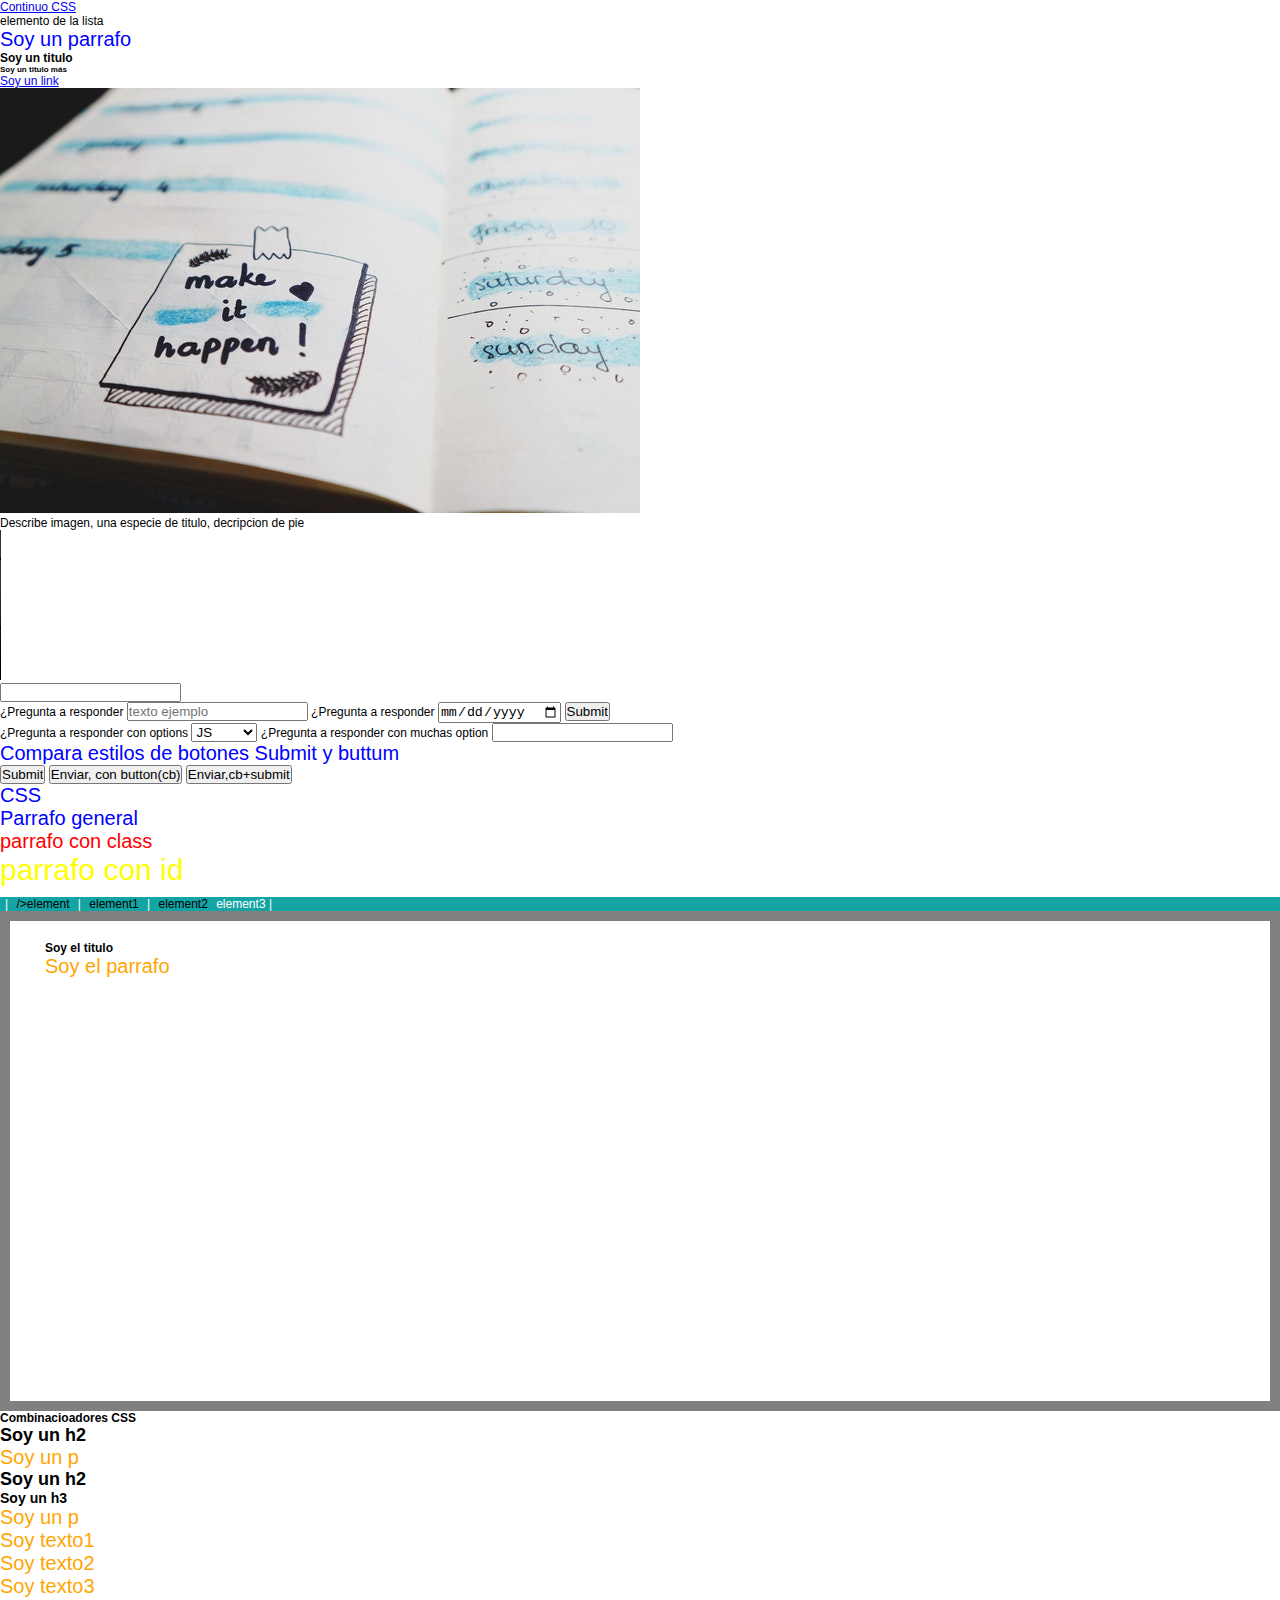
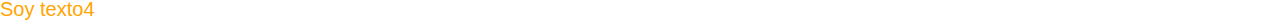
==== index.html @ 395cab2d "10 horas de estudio" ====
<!DOCTYPE html>
<html lang="es">
  <head>
    <!-- lo importante para el navegador funcione>
        < etiqutas meta dice al navegar com funcioa la pagi>-->
    <meta charset="UTF-8" />
    <!--< para utilizar caracteres especiales>-->
    <meta name="description" content="Esta pagina es para..." />
    <!--< ayuda en CEO para buscador localize pagina>-->
    <meta name="robots" content="index,follow" />
    <!--< paraque los robots sigan la paguina>
          <title>titulo de la paguina</title>-->
    <meta name="viewport" content="width=divice-width, iniial-scale=1.0" />
    <!--< para que pagina sea reponsive>-->

    <!--< otras etiquetas>
          < indezar el css>-->
    <link rel="stylesheet" href="style.css" />
  </head>
  <body>
    <!--tipo de etiqueta de contenido y contenedoras>
        < contenedoras>-->
    <header>
      <nav></nav>
    </header>
    <main>
      <a href="./SeguirAprendiendoCSS/index.html">Continuo CSS</a>
      <section>
        <article></article>
      </section>
      <section>
        <ul></ul>
        <!-- lista desordenada -->
        <li>elemento de la lista</li>
        <ol></ol>
        <!-- lista ordenada-->
      </section>
    </main>
    <footer></footer>

    <p>Soy un parrafo</p>
    <h1>Soy un titulo</h1>
    <h6>Soy un titulo más</h6>
    <a href="url"> Soy un link </a>

    <figure>
      <!--Conteneor para la imagen, darle tamaño etc-->
      <img src="./img_y_video/img.jpg" alt="Descripcion de la imagen" />
      <figcaption>
        Describe imagen, una especie de titulo, decripcion de pie
      </figcaption>
    </figure>

    <video src="./img_y_video/video.mp4" controls preload="auto"></video>

    <!--Formularios
    Generar buenos formularios, agradables para el usuario
    -->
    <div>
      <input type="text" />
    </div>
    <!--Mala practica mejor con un form-->

    <form action="">
      <!--en action iria a url donde va la informacio de form-->
      <label for="nombre">
        <span>¿Pregunta a responder</span>
        <input
          type="text"
          id="nombre"
          name="nombre"
          placeholder="texto ejemplo"
          autocomplete="name"
          required
        />
        <!--type hay muchos. Ejmplo: date,number,time,week,month; Más ejemplos:https://developer.mozilla.org/es/docs/Web/HTML/Element/input
             id igual al for del label, 
             autocomplete ayuda autorellenar ciertainformacion name, cuontry etc,
            requird son campos del formlario nesesrio casi oblgatorios,
            y el name es para decir como se enviara la informacion-->
      </label>
      <label for="fecha">
        <span>¿Pregunta a responder</span>
        <input type="date" id="fecha" />
      </label>

      <label>
        <input type="submit" />
        <!--Enviar el formulario, a base de dato-->
      </label>
    </form>

    <!--Otro estilo de formulario es con select -->
    <main>
      <span>¿Pregunta a responder con options</span>
      <select name="cursos" id="">
        <option value="JS">JS</option>
        <option value="CSS3">CSS3</option>
        <option value="HTML5">HMTL5</option>
      </select>

      <!--Que pasa si son muchas opcioes, dar opcions de acuerdo alo que alla llenando-->
      <span>¿Pregunta a responder con muchas option</span>
      <input list="cursos" />
      <datalist id="cursos">
        <option value="JS">JS</option>
        <option value="CSS3">CSS3</option>
        <option value="HTML5">HMTL5</option>
      </datalist>

      <!--Exsten otros tipos e bonton en los formularios
         y estos son summit y botton(este no envia la informcion OJO)-->
      <p>Compara estilos de botones Submit y buttum</p>
      <input type="submit" />
      <button>Enviar, con button(cb)</button>
      <button type="submit">Enviar,cb+submit</button>
    </main>

    <main>
      <p>CSS</p>
      <p>Parrafo general</p>
      <p class="parrafo">parrafo con class</p>
      <p id="texto">parrafo con id</p>

      <section>
        <ul class="main-nav">
          <li class="main-nav__item"><a href""></a>/>element</li>
          <li class="main-nav__item"><a href""></a>element1</li>

          <!--No se bien como se maneja la etiqueta a dentrt de otra etiqueta
          si la cierro normal </a> o basta con poner /> -->
          <li class="main-nav__item"><a href""></a>element2</li>
          <li class="main-nav__item"><a href""/>element3</li>
        </ul>
      </section>

      <section class="main">
        <h1>Soy el titulo</h1>
        <div>
          <p>Soy el parrafo</p>
        </div>
      </section>
    </main>

    <div>
      <h1>Combinacioadores CSS</h1>
      <h2>Soy un h2</h2>
      <p>Soy un p</p>
      <h2>Soy un h2</h2>
      <h3>Soy un h3</h3>
      <p>Soy un p</p>
    </div>
    <div>
        
    <main>
      <div>
        <article>
          <p>Soy texto1</p>
        </article>
        <article>
            <p>Soy texto2</p>
          </article>
        <section>
          <div>
            <p>Soy texto3</p>
          </div>
        </section>
        <p>Soy texto4</p>
      </div>
    </main>
    
    
  </body>
</html>
---- style.css ----
p {
  color: blue;
  font-size: 20px;
}

/*clases generales*/
.parrafo {
  color: red;
}

/*id Unicos y especificos*/
#texto {
  color: yellow;
  font-size: 30px;
}

/*Otros*/

.main-nav {
  margin-top: 10px;
  list-style: none;
  padding-left: 0;
  background-color: #13a4a4;
}

.main-nav__item {
  display: inline-block;
}

.main-nav__item a {
  color: white;
  padding: 5px;
  border-radius: 2px;
  text-decoration: none;
}

/*pseudo clases */
.main-nav__item a:hover {
  color: blue;
}

.main-nav__item a:active {
  color: red;
}

/* pseudo elementos*/
.main-nav__item a::after {
  content: " | ";
}

/* Otros*/
.main {
  width: 100%;
  height: 500px;
  border: 10px solid grey;
  padding: 20px 35px;
}
/* Selecto universal*/
* {
  padding: 0;
  margin: 0;
  box-sizing: border-box;
}
/* Selector universal y box-sizingayuda a no hacer scroll horizontal ayuda mucho*/

/* Herencias

Fuentes y valores por defecto qu da el navegador*/

html {
  font-size: 75%;
  font-family: Verdana, Geneva, Tahoma, sans-serif;
}

h1 {
  font-size: inherit; /*Heredar: De su padre cercano en este caso html*/
}

/* Como romper la herencia? */

/* Combinacions General */
h2 ~ p {
  color: red;
}
/* p tiene de hermano general el h2 */

/* Padre e hijo, descendiente */
/* Combinacions Chill */
div > p {
  color: red;
}
/* p hijo directo de div, asi se lee*/

/* Combinacions descendente*/
div p {
  color: orange;
}
/* p contenido en div, asi se lee*/
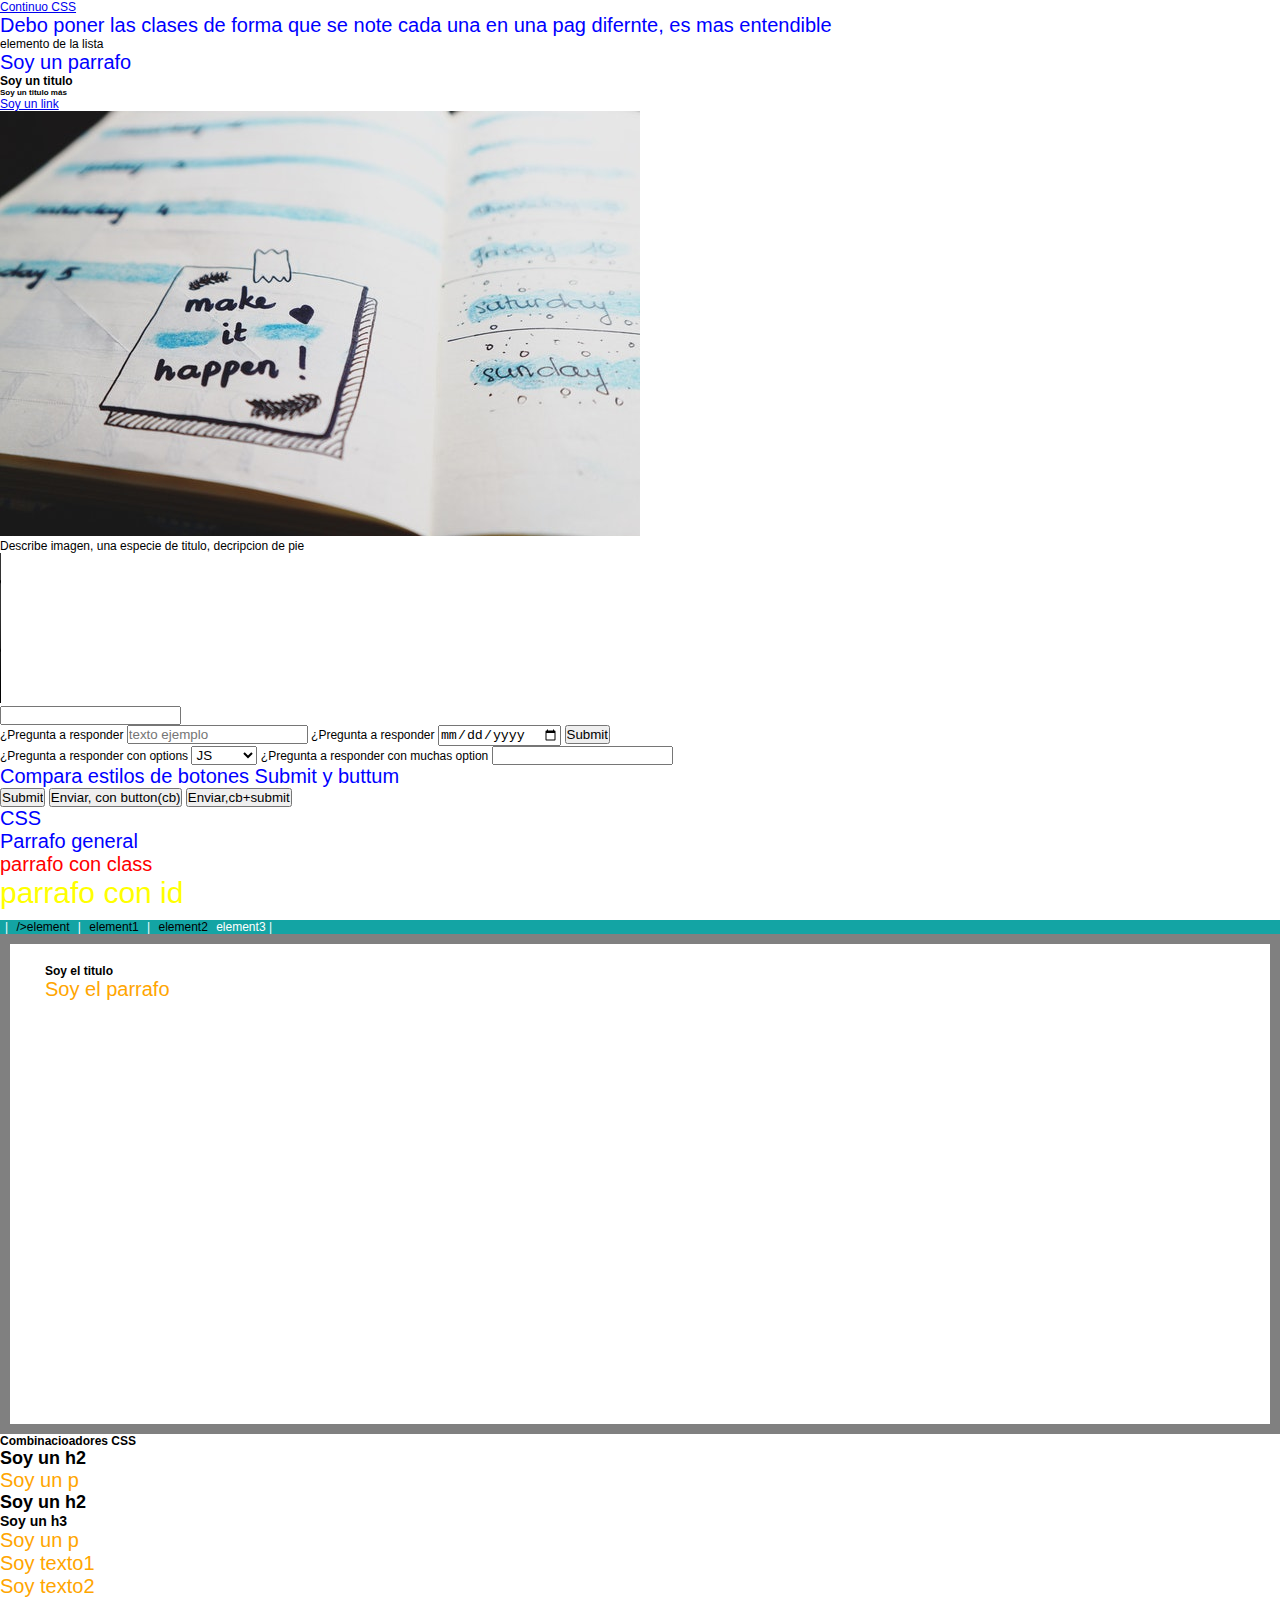
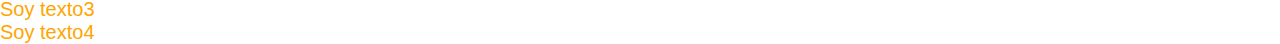
==== commit 6004dbfa: "3 de marzo" ====
--- a/index.html
+++ b/index.html
@@ -15,7 +15,7 @@
 
     <!--< otras etiquetas>
           < indezar el css>-->
-    <link rel="stylesheet" href="style.css" />
+    <link rel="stylesheet" href="./style.css" />
   </head>
   <body>
     <!--tipo de etiqueta de contenido y contenedoras>
@@ -25,6 +25,7 @@
     </header>
     <main>
       <a href="./SeguirAprendiendoCSS/index.html">Continuo CSS</a>
+      <p> Debo poner las clases de forma que se note cada una en una pag difernte, es mas entendible</p>
       <section>
         <article></article>
       </section>
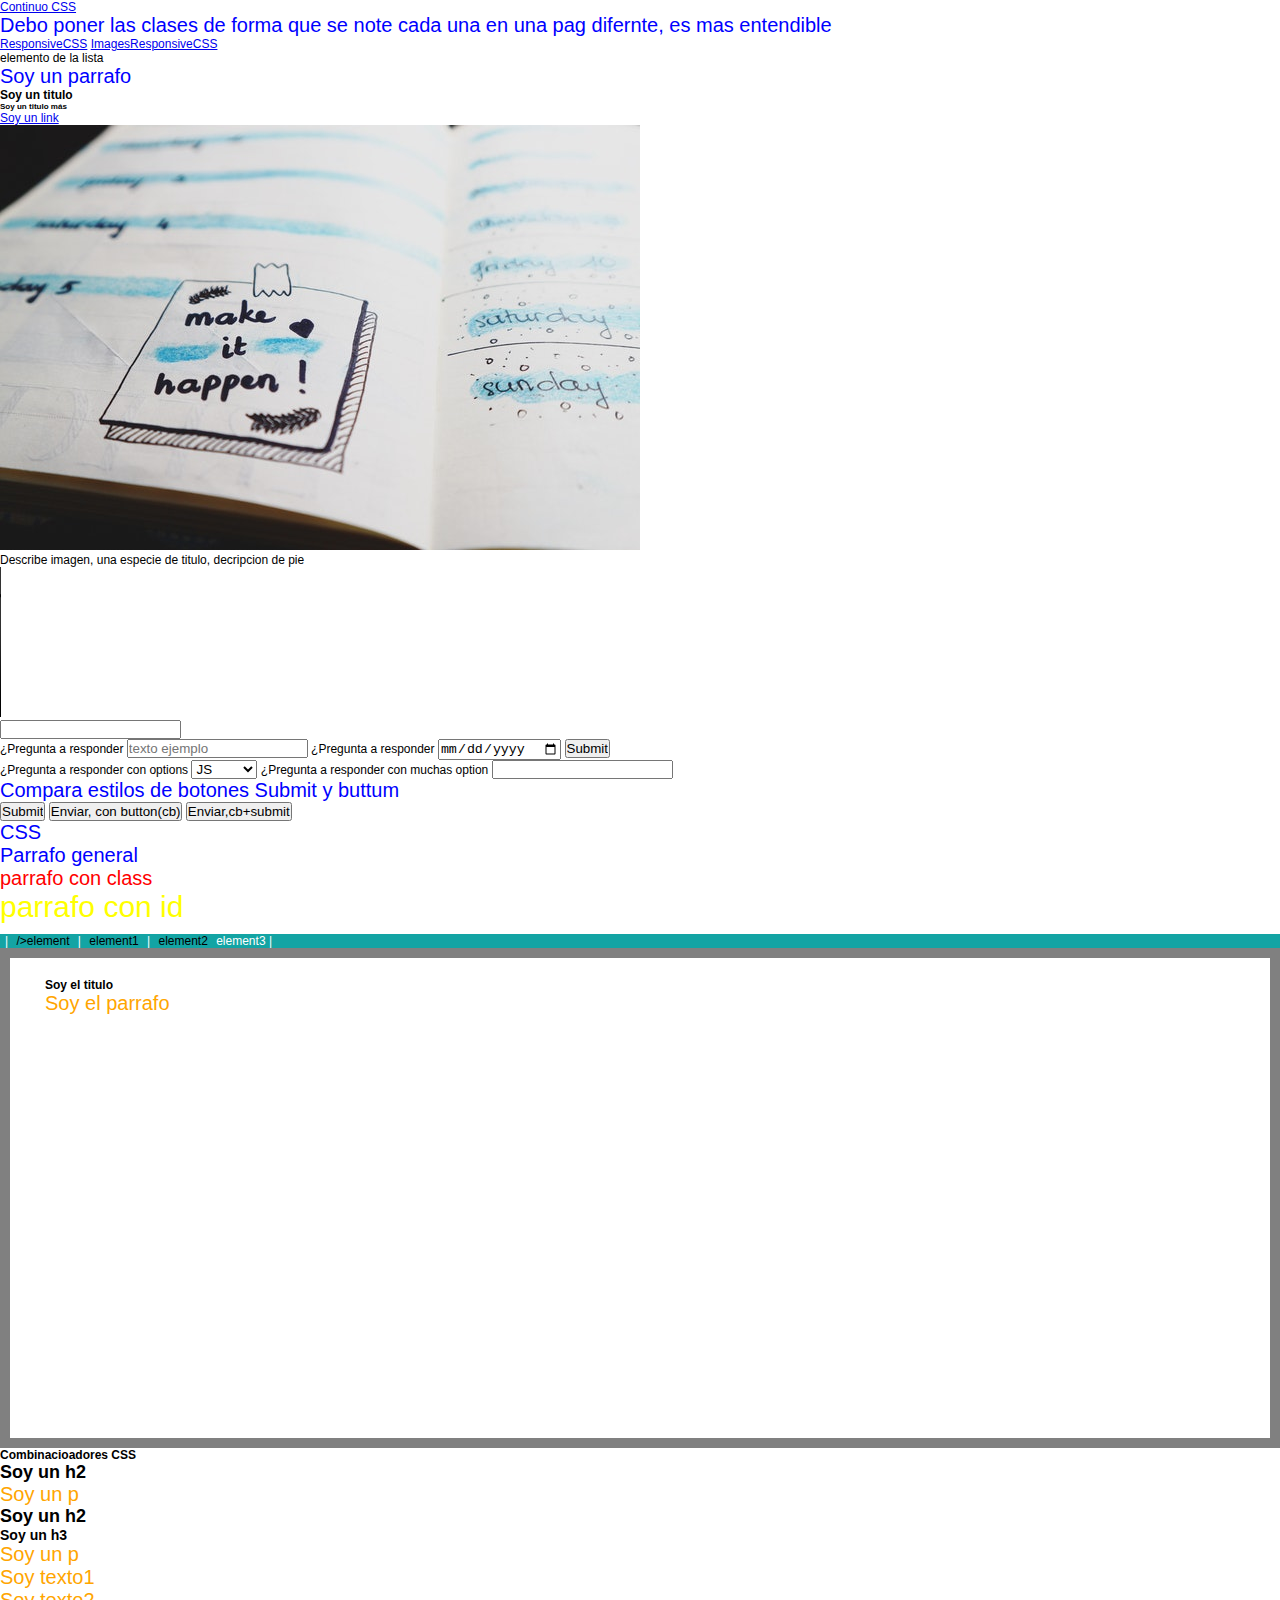
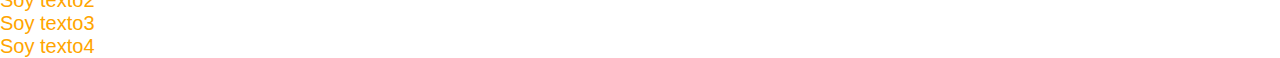
==== commit 755f2449: "Quede en la clase 50, debo mejorar mi pagina Con el conocimiento actual podria crear una pagina herm" ====
--- a/index.html
+++ b/index.html
@@ -26,6 +26,8 @@
     <main>
       <a href="./SeguirAprendiendoCSS/index.html">Continuo CSS</a>
       <p> Debo poner las clases de forma que se note cada una en una pag difernte, es mas entendible</p>
+      <a href="./MostlyFluidCSS/index.html">ResponsiveCSS</a>
+      <a href="./ImagenesResponsive/index.html">ImagesResponsiveCSS</a>
       <section>
         <article></article>
       </section>
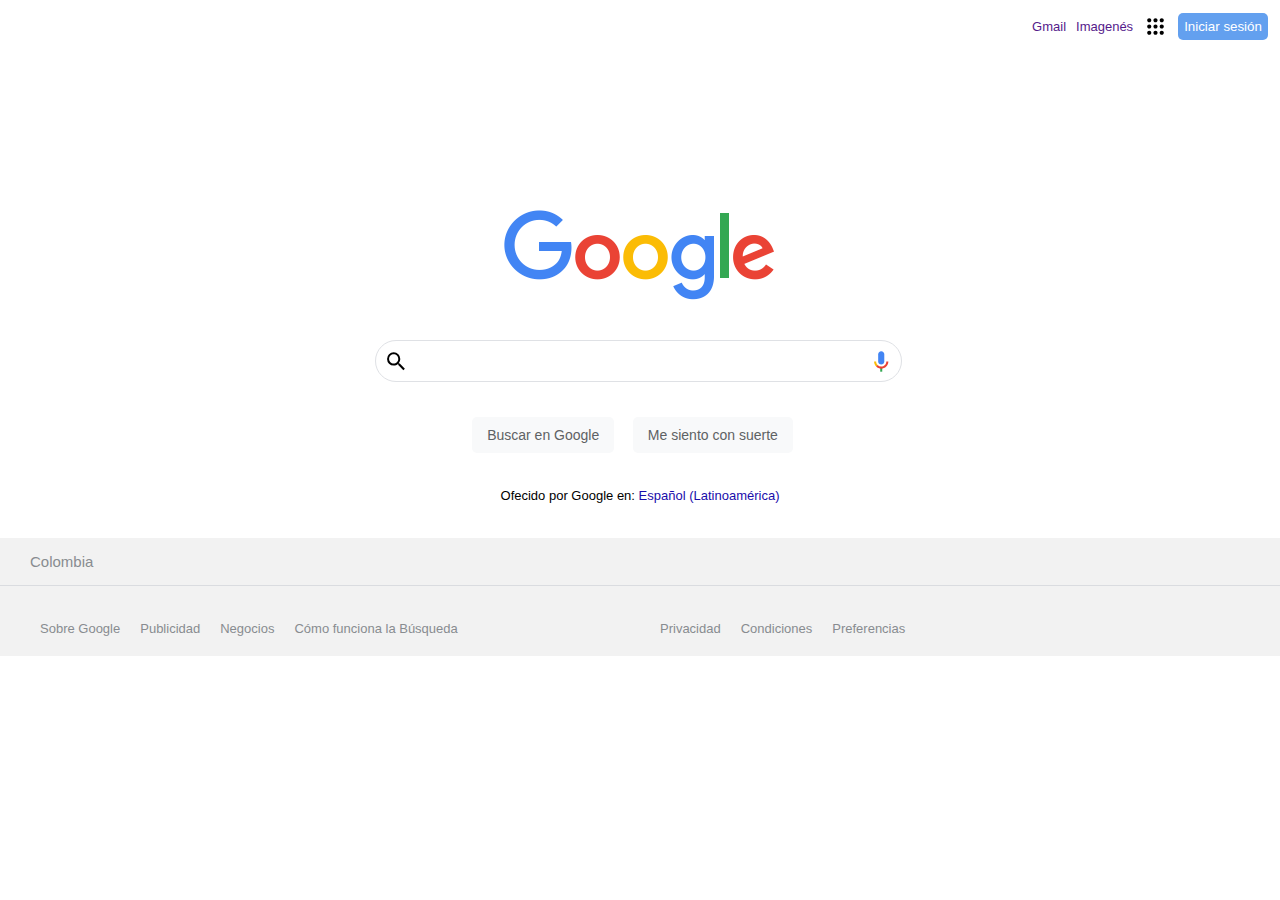
==== commit 64a82214: "clon-google" ====
--- a/index.html
+++ b/index.html
@@ -1,177 +1,92 @@
 <!DOCTYPE html>
-<html lang="es">
+<html lang="en">
   <head>
-    <!-- lo importante para el navegador funcione>
-        < etiqutas meta dice al navegar com funcioa la pagi>-->
     <meta charset="UTF-8" />
-    <!--< para utilizar caracteres especiales>-->
-    <meta name="description" content="Esta pagina es para..." />
-    <!--< ayuda en CEO para buscador localize pagina>-->
-    <meta name="robots" content="index,follow" />
-    <!--< paraque los robots sigan la paguina>
-          <title>titulo de la paguina</title>-->
-    <meta name="viewport" content="width=divice-width, iniial-scale=1.0" />
-    <!--< para que pagina sea reponsive>-->
+    <meta http-equiv="X-UA-Compatible" content="IE=edge" />
+    <meta name="viewport" content="width=device-width, initial-scale=1.0" />
+    <title>Google</title>
 
-    <!--< otras etiquetas>
-          < indezar el css>-->
     <link rel="stylesheet" href="./style.css" />
   </head>
   <body>
-    <!--tipo de etiqueta de contenido y contenedoras>
-        < contenedoras>-->
     <header>
-      <nav></nav>
+      <nav>
+        <ul class="nav-rigth-section">
+          <li>
+            <a href="">Gmail </a>
+          </li>
+          <li><a href="">Imagenés</a></li>
+          <li class="menu-icon">
+            <!--Tenia un icono de imagenpero se ve muy feo mejor 
+            me traigo el iconohecho por google, es mas pro-->
+            <svg class="gb_Se" focusable="false" viewBox="0 0 24 24">
+              <path
+                d="M6,8c1.1,0 2,-0.9 2,-2s-0.9,-2 -2,-2 -2,0.9 -2,2 0.9,2 2,2zM12,20c1.1,0 2,-0.9 2,-2s-0.9,-2 -2,-2 -2,0.9 -2,2 0.9,2 2,2zM6,20c1.1,0 2,-0.9 2,-2s-0.9,-2 -2,-2 -2,0.9 -2,2 0.9,2 2,2zM6,14c1.1,0 2,-0.9 2,-2s-0.9,-2 -2,-2 -2,0.9 -2,2 0.9,2 2,2zM12,14c1.1,0 2,-0.9 2,-2s-0.9,-2 -2,-2 -2,0.9 -2,2 0.9,2 2,2zM16,6c0,1.1 0.9,2 2,2s2,-0.9 2,-2 -0.9,-2 -2,-2 -2,0.9 -2,2zM12,8c1.1,0 2,-0.9 2,-2s-0.9,-2 -2,-2 -2,0.9 -2,2 0.9,2 2,2zM18,14c1.1,0 2,-0.9 2,-2s-0.9,-2 -2,-2 -2,0.9 -2,2 0.9,2 2,2zM18,20c1.1,0 2,-0.9 2,-2s-0.9,-2 -2,-2 -2,0.9 -2,2 0.9,2 2,2z"
+              ></path>
+            </svg>
+            <a href=""> </a>
+          </li>
+          <li><button>Iniciar sesión</button></li>
+        </ul>
+      </nav>
     </header>
-    <main>
-      <a href="./SeguirAprendiendoCSS/index.html">Continuo CSS</a>
-      <p> Debo poner las clases de forma que se note cada una en una pag difernte, es mas entendible</p>
-      <a href="./MostlyFluidCSS/index.html">ResponsiveCSS</a>
-      <a href="./ImagenesResponsive/index.html">ImagesResponsiveCSS</a>
-      <section>
-        <article></article>
-      </section>
-      <section>
-        <ul></ul>
-        <!-- lista desordenada -->
-        <li>elemento de la lista</li>
-        <ol></ol>
-        <!-- lista ordenada-->
-      </section>
-    </main>
-    <footer></footer>
-
-    <p>Soy un parrafo</p>
-    <h1>Soy un titulo</h1>
-    <h6>Soy un titulo más</h6>
-    <a href="url"> Soy un link </a>
-
-    <figure>
-      <!--Conteneor para la imagen, darle tamaño etc-->
-      <img src="./img_y_video/img.jpg" alt="Descripcion de la imagen" />
-      <figcaption>
-        Describe imagen, una especie de titulo, decripcion de pie
-      </figcaption>
-    </figure>
-
-    <video src="./img_y_video/video.mp4" controls preload="auto"></video>
-
-    <!--Formularios
-    Generar buenos formularios, agradables para el usuario
-    -->
-    <div>
-      <input type="text" />
-    </div>
-    <!--Mala practica mejor con un form-->
-
-    <form action="">
-      <!--en action iria a url donde va la informacio de form-->
-      <label for="nombre">
-        <span>¿Pregunta a responder</span>
-        <input
-          type="text"
-          id="nombre"
-          name="nombre"
-          placeholder="texto ejemplo"
-          autocomplete="name"
-          required
-        />
-        <!--type hay muchos. Ejmplo: date,number,time,week,month; Más ejemplos:https://developer.mozilla.org/es/docs/Web/HTML/Element/input
-             id igual al for del label, 
-             autocomplete ayuda autorellenar ciertainformacion name, cuontry etc,
-            requird son campos del formlario nesesrio casi oblgatorios,
-            y el name es para decir como se enviara la informacion-->
-      </label>
-      <label for="fecha">
-        <span>¿Pregunta a responder</span>
-        <input type="date" id="fecha" />
-      </label>
-
-      <label>
-        <input type="submit" />
-        <!--Enviar el formulario, a base de dato-->
-      </label>
-    </form>
-
-    <!--Otro estilo de formulario es con select -->
-    <main>
-      <span>¿Pregunta a responder con options</span>
-      <select name="cursos" id="">
-        <option value="JS">JS</option>
-        <option value="CSS3">CSS3</option>
-        <option value="HTML5">HMTL5</option>
-      </select>
-
-      <!--Que pasa si son muchas opcioes, dar opcions de acuerdo alo que alla llenando-->
-      <span>¿Pregunta a responder con muchas option</span>
-      <input list="cursos" />
-      <datalist id="cursos">
-        <option value="JS">JS</option>
-        <option value="CSS3">CSS3</option>
-        <option value="HTML5">HMTL5</option>
-      </datalist>
-
-      <!--Exsten otros tipos e bonton en los formularios
-         y estos son summit y botton(este no envia la informcion OJO)-->
-      <p>Compara estilos de botones Submit y buttum</p>
-      <input type="submit" />
-      <button>Enviar, con button(cb)</button>
-      <button type="submit">Enviar,cb+submit</button>
-    </main>
 
     <main>
-      <p>CSS</p>
-      <p>Parrafo general</p>
-      <p class="parrafo">parrafo con class</p>
-      <p id="texto">parrafo con id</p>
+      <section>
+        <img src="googlelogo_color_272x92dp.png" />
+      </section>
 
       <section>
-        <ul class="main-nav">
-          <li class="main-nav__item"><a href""></a>/>element</li>
-          <li class="main-nav__item"><a href""></a>element1</li>
-
-          <!--No se bien como se maneja la etiqueta a dentrt de otra etiqueta
-          si la cierro normal </a> o basta con poner /> -->
-          <li class="main-nav__item"><a href""></a>element2</li>
-          <li class="main-nav__item"><a href""/>element3</li>
-        </ul>
+        <div class="main-input">
+          <!--Copiando las formas de google-->
+          <svg focusable="false" xmlns="http://www.w3.org/2000/svg" viewBox="0 0 24 24"><path d="M15.5 14h-.79l-.28-.27A6.471 6.471 0 0 0 16 9.5 6.5 6.5 0 1 0 9.5 16c1.61 0 3.09-.59 4.23-1.57l.27.28v.79l5 4.99L20.49 19l-4.99-5zm-6 0C7.01 14 5 11.99 5 9.5S7.01 5 9.5 5 14 7.01 14 9.5 11.99 14 9.5 14z"></path></svg>
+          <input type="text"></input>
+          <svg style="cursor: pointer" focusable="false" viewBox="0 0 24 24" xmlns="http://www.w3.org/2000/svg"><path fill="#4285f4" d="m12 15c1.66 0 3-1.31 3-2.97v-7.02c0-1.66-1.34-3.01-3-3.01s-3 1.34-3 3.01v7.02c0 1.66 1.34 2.97 3 2.97z"></path><path fill="#34a853" d="m11 18.08h2v3.92h-2z"></path><path fill="#fbbc05" d="m7.05 16.87c-1.27-1.33-2.05-2.83-2.05-4.87h2c0 1.45 0.56 2.42 1.47 3.38v0.32l-1.15 1.18z"></path><path fill="#ea4335" d="m12 16.93a4.97 5.25 0 0 1 -3.54 -1.55l-1.41 1.49c1.26 1.34 3.02 2.13 4.95 2.13 3.87 0 6.99-2.92 6.99-7h-1.99c0 2.92-2.24 4.93-5 4.93z"></path></svg>
+        </div>
+        <div>
+          <button>Buscar en Google</button>
+          <button>Me siento con suerte</button>
+        </div>
       </section>
 
-      <section class="main">
-        <h1>Soy el titulo</h1>
-        <div>
-          <p>Soy el parrafo</p>
-        </div>
+      <section>
+        <span>
+          Ofecido por Google en: <span class="underline">Español (Latinoamérica)</span>
+        </span>
       </section>
     </main>
 
-    <div>
-      <h1>Combinacioadores CSS</h1>
-      <h2>Soy un h2</h2>
-      <p>Soy un p</p>
-      <h2>Soy un h2</h2>
-      <h3>Soy un h3</h3>
-      <p>Soy un p</p>
-    </div>
-    <div>
-        
-    <main>
+    <footer>
       <div>
-        <article>
-          <p>Soy texto1</p>
-        </article>
-        <article>
-            <p>Soy texto2</p>
-          </article>
-        <section>
-          <div>
-            <p>Soy texto3</p>
-          </div>
-        </section>
-        <p>Soy texto4</p>
+        <p>Colombia</p>
       </div>
-    </main>
-    
-    
+      <section>
+        <ul class="footer-l">
+          <li>
+            <span>Sobre Google</span>
+          </li>
+          <li>
+            <span>Publicidad</span>
+          </li>
+          <li>
+            <span>Negocios</span>
+          </li>
+          <li>
+            <span>Cómo funciona la Búsqueda</span>
+          </li>
+        </ul>
+        <ul class="footer-r">
+          <li>
+            <span>Privacidad</span>
+          </li>
+          <li>
+            <span>Condiciones</span>
+          </li>
+          <li>
+            <span>Preferencias</span>
+          </li>
+        </ul>
+      </section>
+    </footer>
   </body>
 </html>
--- a/style.css
+++ b/style.css
@@ -1,98 +1,181 @@
-p {
-  color: blue;
-  font-size: 20px;
+body {
+  margin: 0;
+  padding: 0;
+  font-size: 13px;
+  font-family: Arial, Helvetica, sans-serif;
 }
 
-/*clases generales*/
-.parrafo {
-  color: red;
+header {
+  width: 100%;
+  height: 60px;
 }
 
-/*id Unicos y especificos*/
-#texto {
-  color: yellow;
-  font-size: 30px;
+header nav {
+  display: flex;
+  justify-content: flex-end;
 }
 
-/*Otros*/
-
-.main-nav {
-  margin-top: 10px;
+header nav .nav-rigth-section {
+  width: 250px;
+  height: auto;
+  display: flex;
   list-style: none;
-  padding-left: 0;
-  background-color: #13a4a4;
+  justify-content: center;
+  align-items: center;
 }
 
-.main-nav__item {
-  display: inline-block;
+header nav .nav-rigth-section li:hover {
+  text-decoration: underline;
 }
 
-.main-nav__item a {
-  color: white;
-  padding: 5px;
-  border-radius: 2px;
-  text-decoration: none;
+nav .nav-rigth-section li {
+  margin-right: 10px;
+  color: #000000;
 }
 
-/*pseudo clases */
-.main-nav__item a:hover {
-  color: blue;
+a {
+  text-decoration: none;
+  cursor: pointer;
 }
 
-.main-nav__item a:active {
-  color: red;
+nav .nav-rigth-section .menu-icon {
+  /*background-image: url('https://icon-library.com/images/google-menu-icon/google-menu-icon-2.jpg');
+*/
+  background-repeat: no-repeat;
+  background-position: center;
+  background-size: contain;
+  width: 25px;
+  height: 25px;
+  cursor: pointer;
 }
 
-/* pseudo elementos*/
-.main-nav__item a::after {
-  content: " | ";
+header nav .nav-rigth-section .menu-icon:hover {
+  background-color: #eee;
+  border-radius: 18px;
 }
 
-/* Otros*/
-.main {
-  width: 100%;
-  height: 500px;
-  border: 10px solid grey;
-  padding: 20px 35px;
+nav .nav-rigth-section button {
+  background-color: #63a0ef;
+  color: #ffffff;
+  padding: 0.45em;
+  border-radius: 5px;
+  cursor: pointer;
+  border: none;
 }
-/* Selecto universal*/
-* {
-  padding: 0;
-  margin: 0;
-  box-sizing: border-box;
+header nav .nav-rigth-section button:hover {
+  background: #2b7de9;
+  -webkit-box-shadow: 0 1px 2px 0 rgb(66 133 244 / 30%),
+    0 1px 3px 1px rgb(66 133 244 / 15%);
+  box-shadow: 0 1px 2px 0 rgb(66 133 244 / 30%),
+    0 1px 3px 1px rgb(66 133 244 / 15%);
 }
-/* Selector universal y box-sizingayuda a no hacer scroll horizontal ayuda mucho*/
-
-/* Herencias
-
-Fuentes y valores por defecto qu da el navegador*/
-
-html {
-  font-size: 75%;
-  font-family: Verdana, Geneva, Tahoma, sans-serif;
+main {
+  margin-top: 150px;
+  text-align: center;
+}
+main section {
+  width: 530px;
+  margin: 0 auto;
+  margin-bottom: 35px;
 }
 
-h1 {
-  font-size: inherit; /*Heredar: De su padre cercano en este caso html*/
+main section div.main-input {
+  width: 525px;
+  border-radius: 100px;
+  border: 1px solid #dfe1e5;
+  display: flex;
+  justify-content: center;
+  align-items: centers;
+  margin-bottom: 35px;
+  height: 40px;
 }
 
-/* Como romper la herencia? */
+main .main-input input {
+  width: 450px;
+  height: 37px;
+  border: none;
+  outline: none;
+}
 
-/* Combinacions General */
-h2 ~ p {
-  color: red;
+main .main-input svg {
+  height: 25px;
+  margin: 5px;
+  padding: 3px;
 }
-/* p tiene de hermano general el h2 */
 
-/* Padre e hijo, descendiente */
-/* Combinacions Chill */
-div > p {
-  color: red;
+main section div.main-input:hover {
+  box-shadow: 0 1px 6px 0 #20212447;
+  border-color: #dfe1e500;
 }
-/* p hijo directo de div, asi se lee*/
 
-/* Combinacions descendente*/
-div p {
-  color: orange;
+main section div button {
+  height: 36px;
+  background-color: #f8f9fa;
+  border: 0;
+  font-size: 14px;
+  color: #5e6264;
+  border-radius: 5px;
+  padding: 0 15px;
+  margin-right: 15px;
 }
-/* p contenido en div, asi se lee*/
+
+main section div button:hover {
+  box-shadow: 0 1px 1px rgb(0 0 0 / 10%);
+  background-color: #f8f9fa;
+  border: 1px solid #dadce0;
+  color: #202124;
+}
+
+main section span .underline {
+  color: #1a0dab;
+}
+
+main section span .underline:hover {
+  text-decoration: underline;
+  cursor: pointer;
+}
+
+footer {
+  background-color: #f2f2f2;
+  color: #888c90;
+}
+
+footer div p {
+  padding: 15px 30px;
+  border-bottom: 1px solid #dadce0;
+  font-size: 15px;
+}
+
+footer section {
+  align-items: center;
+  font-size: 13px;
+  padding: 0 20px;
+  justify-content: space-evenly;
+  display: grid;
+  grid-template-columns: 1fr 1fr;
+}
+
+footer section ul {
+  margin: 10px;
+  list-style: none;
+  display: flex;
+  flex-wrap: wrap;
+  padding-left: 0;
+}
+
+footer section ul .footer-l {
+  justify-self: left;
+}
+
+footer section ul .footer-r {
+  justify-self: end;
+}
+
+footer section ul li {
+  margin: 10px;
+}
+
+footer section ul li:hover {
+  text-decoration: underline;
+  cursor: pointer;
+}
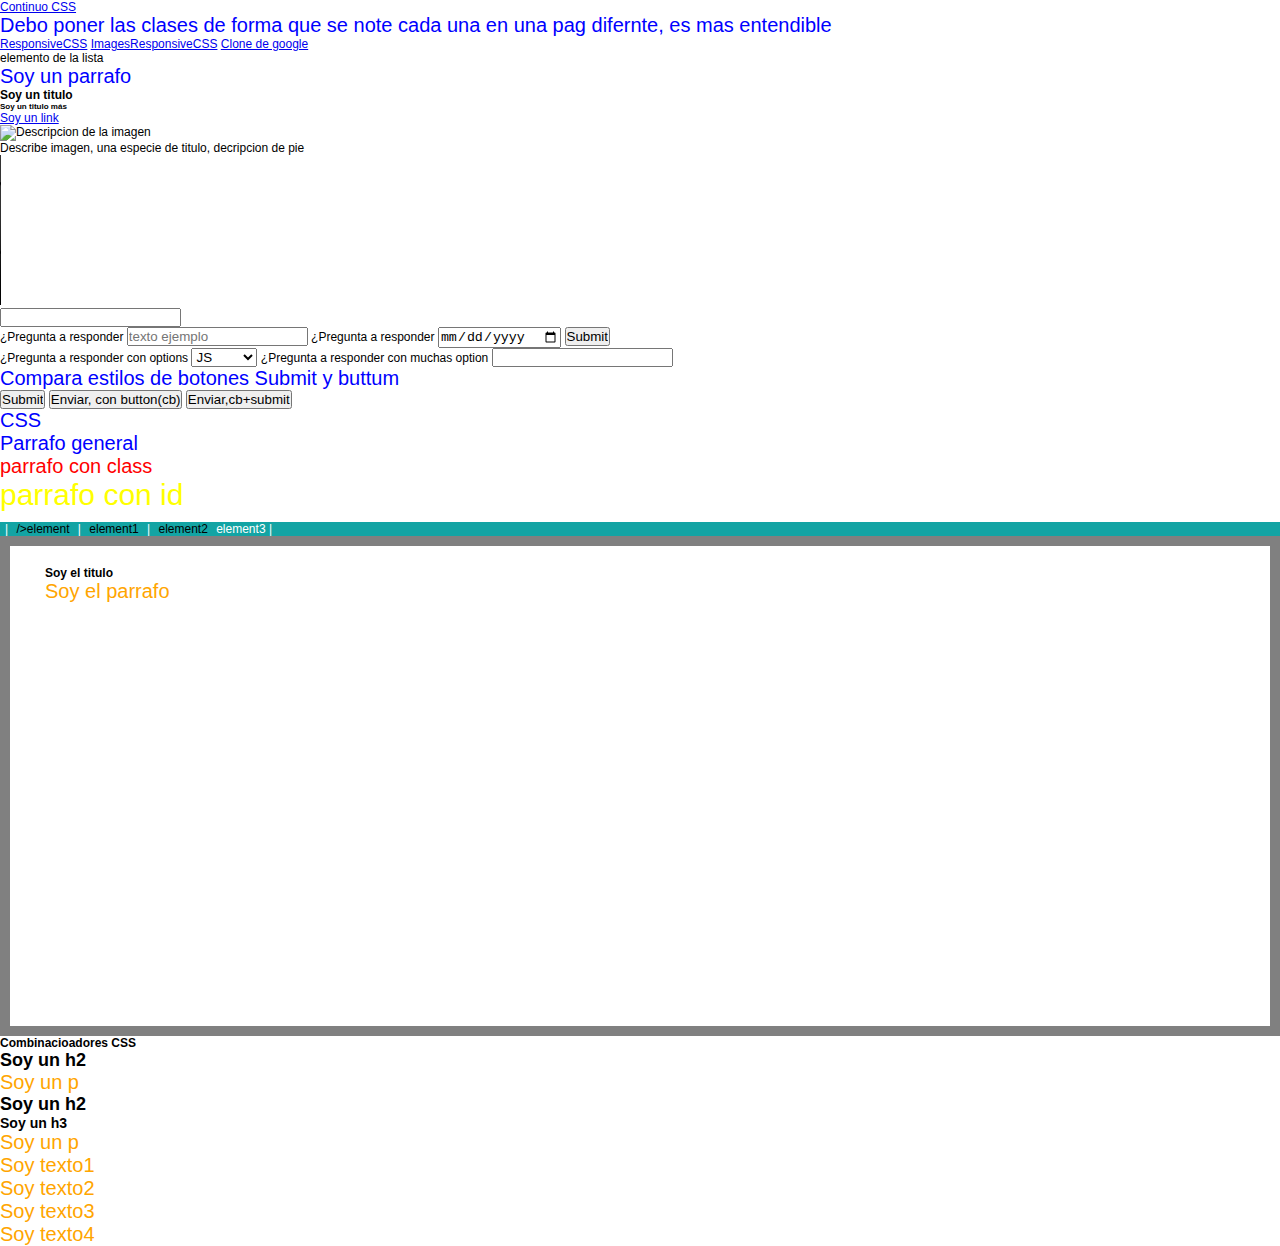
==== commit 1a5bf063: "arreglado problema de versiones y ya tengo clone de google" ====
--- a/index.html
+++ b/index.html
@@ -1,92 +1,178 @@
-<!DOCTYPE html>
-<html lang="en">
-  <head>
-    <meta charset="UTF-8" />
-    <meta http-equiv="X-UA-Compatible" content="IE=edge" />
-    <meta name="viewport" content="width=device-width, initial-scale=1.0" />
-    <title>Google</title>
-
-    <link rel="stylesheet" href="./style.css" />
-  </head>
-  <body>
-    <header>
-      <nav>
-        <ul class="nav-rigth-section">
-          <li>
-            <a href="">Gmail </a>
-          </li>
-          <li><a href="">Imagenés</a></li>
-          <li class="menu-icon">
-            <!--Tenia un icono de imagenpero se ve muy feo mejor 
-            me traigo el iconohecho por google, es mas pro-->
-            <svg class="gb_Se" focusable="false" viewBox="0 0 24 24">
-              <path
-                d="M6,8c1.1,0 2,-0.9 2,-2s-0.9,-2 -2,-2 -2,0.9 -2,2 0.9,2 2,2zM12,20c1.1,0 2,-0.9 2,-2s-0.9,-2 -2,-2 -2,0.9 -2,2 0.9,2 2,2zM6,20c1.1,0 2,-0.9 2,-2s-0.9,-2 -2,-2 -2,0.9 -2,2 0.9,2 2,2zM6,14c1.1,0 2,-0.9 2,-2s-0.9,-2 -2,-2 -2,0.9 -2,2 0.9,2 2,2zM12,14c1.1,0 2,-0.9 2,-2s-0.9,-2 -2,-2 -2,0.9 -2,2 0.9,2 2,2zM16,6c0,1.1 0.9,2 2,2s2,-0.9 2,-2 -0.9,-2 -2,-2 -2,0.9 -2,2zM12,8c1.1,0 2,-0.9 2,-2s-0.9,-2 -2,-2 -2,0.9 -2,2 0.9,2 2,2zM18,14c1.1,0 2,-0.9 2,-2s-0.9,-2 -2,-2 -2,0.9 -2,2 0.9,2 2,2zM18,20c1.1,0 2,-0.9 2,-2s-0.9,-2 -2,-2 -2,0.9 -2,2 0.9,2 2,2z"
-              ></path>
-            </svg>
-            <a href=""> </a>
-          </li>
-          <li><button>Iniciar sesión</button></li>
-        </ul>
-      </nav>
-    </header>
-
-    <main>
-      <section>
-        <img src="googlelogo_color_272x92dp.png" />
-      </section>
-
-      <section>
-        <div class="main-input">
-          <!--Copiando las formas de google-->
-          <svg focusable="false" xmlns="http://www.w3.org/2000/svg" viewBox="0 0 24 24"><path d="M15.5 14h-.79l-.28-.27A6.471 6.471 0 0 0 16 9.5 6.5 6.5 0 1 0 9.5 16c1.61 0 3.09-.59 4.23-1.57l.27.28v.79l5 4.99L20.49 19l-4.99-5zm-6 0C7.01 14 5 11.99 5 9.5S7.01 5 9.5 5 14 7.01 14 9.5 11.99 14 9.5 14z"></path></svg>
-          <input type="text"></input>
-          <svg style="cursor: pointer" focusable="false" viewBox="0 0 24 24" xmlns="http://www.w3.org/2000/svg"><path fill="#4285f4" d="m12 15c1.66 0 3-1.31 3-2.97v-7.02c0-1.66-1.34-3.01-3-3.01s-3 1.34-3 3.01v7.02c0 1.66 1.34 2.97 3 2.97z"></path><path fill="#34a853" d="m11 18.08h2v3.92h-2z"></path><path fill="#fbbc05" d="m7.05 16.87c-1.27-1.33-2.05-2.83-2.05-4.87h2c0 1.45 0.56 2.42 1.47 3.38v0.32l-1.15 1.18z"></path><path fill="#ea4335" d="m12 16.93a4.97 5.25 0 0 1 -3.54 -1.55l-1.41 1.49c1.26 1.34 3.02 2.13 4.95 2.13 3.87 0 6.99-2.92 6.99-7h-1.99c0 2.92-2.24 4.93-5 4.93z"></path></svg>
-        </div>
-        <div>
-          <button>Buscar en Google</button>
-          <button>Me siento con suerte</button>
-        </div>
-      </section>
-
-      <section>
-        <span>
-          Ofecido por Google en: <span class="underline">Español (Latinoamérica)</span>
-        </span>
-      </section>
-    </main>
-
-    <footer>
-      <div>
-        <p>Colombia</p>
-      </div>
-      <section>
-        <ul class="footer-l">
-          <li>
-            <span>Sobre Google</span>
-          </li>
-          <li>
-            <span>Publicidad</span>
-          </li>
-          <li>
-            <span>Negocios</span>
-          </li>
-          <li>
-            <span>Cómo funciona la Búsqueda</span>
-          </li>
-        </ul>
-        <ul class="footer-r">
-          <li>
-            <span>Privacidad</span>
-          </li>
-          <li>
-            <span>Condiciones</span>
-          </li>
-          <li>
-            <span>Preferencias</span>
-          </li>
-        </ul>
-      </section>
-    </footer>
-  </body>
-</html>
+<!DOCTYPE html>
+<html lang="es">
+  <head>
+    <!-- lo importante para el navegador funcione>
+        < etiqutas meta dice al navegar com funcioa la pagi>-->
+    <meta charset="UTF-8" />
+    <!--< para utilizar caracteres especiales>-->
+    <meta name="description" content="Esta pagina es para..." />
+    <!--< ayuda en CEO para buscador localize pagina>-->
+    <meta name="robots" content="index,follow" />
+    <!--< paraque los robots sigan la paguina>
+          <title>titulo de la paguina</title>-->
+    <meta name="viewport" content="width=divice-width, iniial-scale=1.0" />
+    <!--< para que pagina sea reponsive>-->
+
+    <!--< otras etiquetas>
+          < indezar el css>-->
+    <link rel="stylesheet" href="./style.css" />
+  </head>
+  <body>
+    <!--tipo de etiqueta de contenido y contenedoras>
+        < contenedoras>-->
+    <header>
+      <nav></nav>
+    </header>
+    <main>
+      <a href="./SeguirAprendiendoCSS/index.html">Continuo CSS</a>
+      <p> Debo poner las clases de forma que se note cada una en una pag difernte, es mas entendible</p>
+      <a href="./MostlyFluidCSS/index.html">ResponsiveCSS</a>
+      <a href="./ImagenesResponsive/index.html">ImagesResponsiveCSS</a>
+      <a href="clone-google/index.html"> Clone de google</a>
+      <section>
+        <article></article>
+      </section>
+      <section>
+        <ul></ul>
+        <!-- lista desordenada -->
+        <li>elemento de la lista</li>
+        <ol></ol>
+        <!-- lista ordenada-->
+      </section>
+    </main>
+    <footer></footer>
+
+    <p>Soy un parrafo</p>
+    <h1>Soy un titulo</h1>
+    <h6>Soy un titulo más</h6>
+    <a href="url"> Soy un link </a>
+
+    <figure>
+      <!--Conteneor para la imagen, darle tamaño etc-->
+      <img src="./img_y_video/img.jpg" alt="Descripcion de la imagen" />
+      <figcaption>
+        Describe imagen, una especie de titulo, decripcion de pie
+      </figcaption>
+    </figure>
+
+    <video src="./img_y_video/video.mp4" controls preload="auto"></video>
+
+    <!--Formularios
+    Generar buenos formularios, agradables para el usuario
+    -->
+    <div>
+      <input type="text" />
+    </div>
+    <!--Mala practica mejor con un form-->
+
+    <form action="">
+      <!--en action iria a url donde va la informacio de form-->
+      <label for="nombre">
+        <span>¿Pregunta a responder</span>
+        <input
+          type="text"
+          id="nombre"
+          name="nombre"
+          placeholder="texto ejemplo"
+          autocomplete="name"
+          required
+        />
+        <!--type hay muchos. Ejmplo: date,number,time,week,month; Más ejemplos:https://developer.mozilla.org/es/docs/Web/HTML/Element/input
+             id igual al for del label, 
+             autocomplete ayuda autorellenar ciertainformacion name, cuontry etc,
+            requird son campos del formlario nesesrio casi oblgatorios,
+            y el name es para decir como se enviara la informacion-->
+      </label>
+      <label for="fecha">
+        <span>¿Pregunta a responder</span>
+        <input type="date" id="fecha" />
+      </label>
+
+      <label>
+        <input type="submit" />
+        <!--Enviar el formulario, a base de dato-->
+      </label>
+    </form>
+
+    <!--Otro estilo de formulario es con select -->
+    <main>
+      <span>¿Pregunta a responder con options</span>
+      <select name="cursos" id="">
+        <option value="JS">JS</option>
+        <option value="CSS3">CSS3</option>
+        <option value="HTML5">HMTL5</option>
+      </select>
+
+      <!--Que pasa si son muchas opcioes, dar opcions de acuerdo alo que alla llenando-->
+      <span>¿Pregunta a responder con muchas option</span>
+      <input list="cursos" />
+      <datalist id="cursos">
+        <option value="JS">JS</option>
+        <option value="CSS3">CSS3</option>
+        <option value="HTML5">HMTL5</option>
+      </datalist>
+
+      <!--Exsten otros tipos e bonton en los formularios
+         y estos son summit y botton(este no envia la informcion OJO)-->
+      <p>Compara estilos de botones Submit y buttum</p>
+      <input type="submit" />
+      <button>Enviar, con button(cb)</button>
+      <button type="submit">Enviar,cb+submit</button>
+    </main>
+
+    <main>
+      <p>CSS</p>
+      <p>Parrafo general</p>
+      <p class="parrafo">parrafo con class</p>
+      <p id="texto">parrafo con id</p>
+
+      <section>
+        <ul class="main-nav">
+          <li class="main-nav__item"><a href""></a>/>element</li>
+          <li class="main-nav__item"><a href""></a>element1</li>
+
+          <!--No se bien como se maneja la etiqueta a dentrt de otra etiqueta
+          si la cierro normal </a> o basta con poner /> -->
+          <li class="main-nav__item"><a href""></a>element2</li>
+          <li class="main-nav__item"><a href""/>element3</li>
+        </ul>
+      </section>
+
+      <section class="main">
+        <h1>Soy el titulo</h1>
+        <div>
+          <p>Soy el parrafo</p>
+        </div>
+      </section>
+    </main>
+
+    <div>
+      <h1>Combinacioadores CSS</h1>
+      <h2>Soy un h2</h2>
+      <p>Soy un p</p>
+      <h2>Soy un h2</h2>
+      <h3>Soy un h3</h3>
+      <p>Soy un p</p>
+    </div>
+    <div>
+        
+    <main>
+      <div>
+        <article>
+          <p>Soy texto1</p>
+        </article>
+        <article>
+            <p>Soy texto2</p>
+          </article>
+        <section>
+          <div>
+            <p>Soy texto3</p>
+          </div>
+        </section>
+        <p>Soy texto4</p>
+      </div>
+    </main>
+    
+    
+  </body>
+</html>--- a/style.css
+++ b/style.css
@@ -1,181 +1,98 @@
-body {
-  margin: 0;
-  padding: 0;
-  font-size: 13px;
-  font-family: Arial, Helvetica, sans-serif;
-}
-
-header {
-  width: 100%;
-  height: 60px;
-}
-
-header nav {
-  display: flex;
-  justify-content: flex-end;
-}
-
-header nav .nav-rigth-section {
-  width: 250px;
-  height: auto;
-  display: flex;
-  list-style: none;
-  justify-content: center;
-  align-items: center;
-}
-
-header nav .nav-rigth-section li:hover {
-  text-decoration: underline;
-}
-
-nav .nav-rigth-section li {
-  margin-right: 10px;
-  color: #000000;
-}
-
-a {
-  text-decoration: none;
-  cursor: pointer;
-}
-
-nav .nav-rigth-section .menu-icon {
-  /*background-image: url('https://icon-library.com/images/google-menu-icon/google-menu-icon-2.jpg');
-*/
-  background-repeat: no-repeat;
-  background-position: center;
-  background-size: contain;
-  width: 25px;
-  height: 25px;
-  cursor: pointer;
-}
-
-header nav .nav-rigth-section .menu-icon:hover {
-  background-color: #eee;
-  border-radius: 18px;
-}
-
-nav .nav-rigth-section button {
-  background-color: #63a0ef;
-  color: #ffffff;
-  padding: 0.45em;
-  border-radius: 5px;
-  cursor: pointer;
-  border: none;
-}
-header nav .nav-rigth-section button:hover {
-  background: #2b7de9;
-  -webkit-box-shadow: 0 1px 2px 0 rgb(66 133 244 / 30%),
-    0 1px 3px 1px rgb(66 133 244 / 15%);
-  box-shadow: 0 1px 2px 0 rgb(66 133 244 / 30%),
-    0 1px 3px 1px rgb(66 133 244 / 15%);
-}
-main {
-  margin-top: 150px;
-  text-align: center;
-}
-main section {
-  width: 530px;
-  margin: 0 auto;
-  margin-bottom: 35px;
-}
-
-main section div.main-input {
-  width: 525px;
-  border-radius: 100px;
-  border: 1px solid #dfe1e5;
-  display: flex;
-  justify-content: center;
-  align-items: centers;
-  margin-bottom: 35px;
-  height: 40px;
-}
-
-main .main-input input {
-  width: 450px;
-  height: 37px;
-  border: none;
-  outline: none;
-}
-
-main .main-input svg {
-  height: 25px;
-  margin: 5px;
-  padding: 3px;
-}
-
-main section div.main-input:hover {
-  box-shadow: 0 1px 6px 0 #20212447;
-  border-color: #dfe1e500;
-}
-
-main section div button {
-  height: 36px;
-  background-color: #f8f9fa;
-  border: 0;
-  font-size: 14px;
-  color: #5e6264;
-  border-radius: 5px;
-  padding: 0 15px;
-  margin-right: 15px;
-}
-
-main section div button:hover {
-  box-shadow: 0 1px 1px rgb(0 0 0 / 10%);
-  background-color: #f8f9fa;
-  border: 1px solid #dadce0;
-  color: #202124;
-}
-
-main section span .underline {
-  color: #1a0dab;
-}
-
-main section span .underline:hover {
-  text-decoration: underline;
-  cursor: pointer;
-}
-
-footer {
-  background-color: #f2f2f2;
-  color: #888c90;
-}
-
-footer div p {
-  padding: 15px 30px;
-  border-bottom: 1px solid #dadce0;
-  font-size: 15px;
-}
-
-footer section {
-  align-items: center;
-  font-size: 13px;
-  padding: 0 20px;
-  justify-content: space-evenly;
-  display: grid;
-  grid-template-columns: 1fr 1fr;
-}
-
-footer section ul {
-  margin: 10px;
-  list-style: none;
-  display: flex;
-  flex-wrap: wrap;
-  padding-left: 0;
-}
-
-footer section ul .footer-l {
-  justify-self: left;
-}
-
-footer section ul .footer-r {
-  justify-self: end;
-}
-
-footer section ul li {
-  margin: 10px;
-}
-
-footer section ul li:hover {
-  text-decoration: underline;
-  cursor: pointer;
-}
+p {
+  color: blue;
+  font-size: 20px;
+}
+
+/*clases generales*/
+.parrafo {
+  color: red;
+}
+
+/*id Unicos y especificos*/
+#texto {
+  color: yellow;
+  font-size: 30px;
+}
+
+/*Otros*/
+
+.main-nav {
+  margin-top: 10px;
+  list-style: none;
+  padding-left: 0;
+  background-color: #13a4a4;
+}
+
+.main-nav__item {
+  display: inline-block;
+}
+
+.main-nav__item a {
+  color: white;
+  padding: 5px;
+  border-radius: 2px;
+  text-decoration: none;
+}
+
+/*pseudo clases */
+.main-nav__item a:hover {
+  color: blue;
+}
+
+.main-nav__item a:active {
+  color: red;
+}
+
+/* pseudo elementos*/
+.main-nav__item a::after {
+  content: " | ";
+}
+
+/* Otros*/
+.main {
+  width: 100%;
+  height: 500px;
+  border: 10px solid grey;
+  padding: 20px 35px;
+}
+/* Selecto universal*/
+* {
+  padding: 0;
+  margin: 0;
+  box-sizing: border-box;
+}
+/* Selector universal y box-sizingayuda a no hacer scroll horizontal ayuda mucho*/
+
+/* Herencias
+
+Fuentes y valores por defecto qu da el navegador*/
+
+html {
+  font-size: 75%;
+  font-family: Verdana, Geneva, Tahoma, sans-serif;
+}
+
+h1 {
+  font-size: inherit; /*Heredar: De su padre cercano en este caso html*/
+}
+
+/* Como romper la herencia? */
+
+/* Combinacions General */
+h2 ~ p {
+  color: red;
+}
+/* p tiene de hermano general el h2 */
+
+/* Padre e hijo, descendiente */
+/* Combinacions Chill */
+div > p {
+  color: red;
+}
+/* p hijo directo de div, asi se lee*/
+
+/* Combinacions descendente*/
+div p {
+  color: orange;
+}
+/* p contenido en div, asi se lee*/
